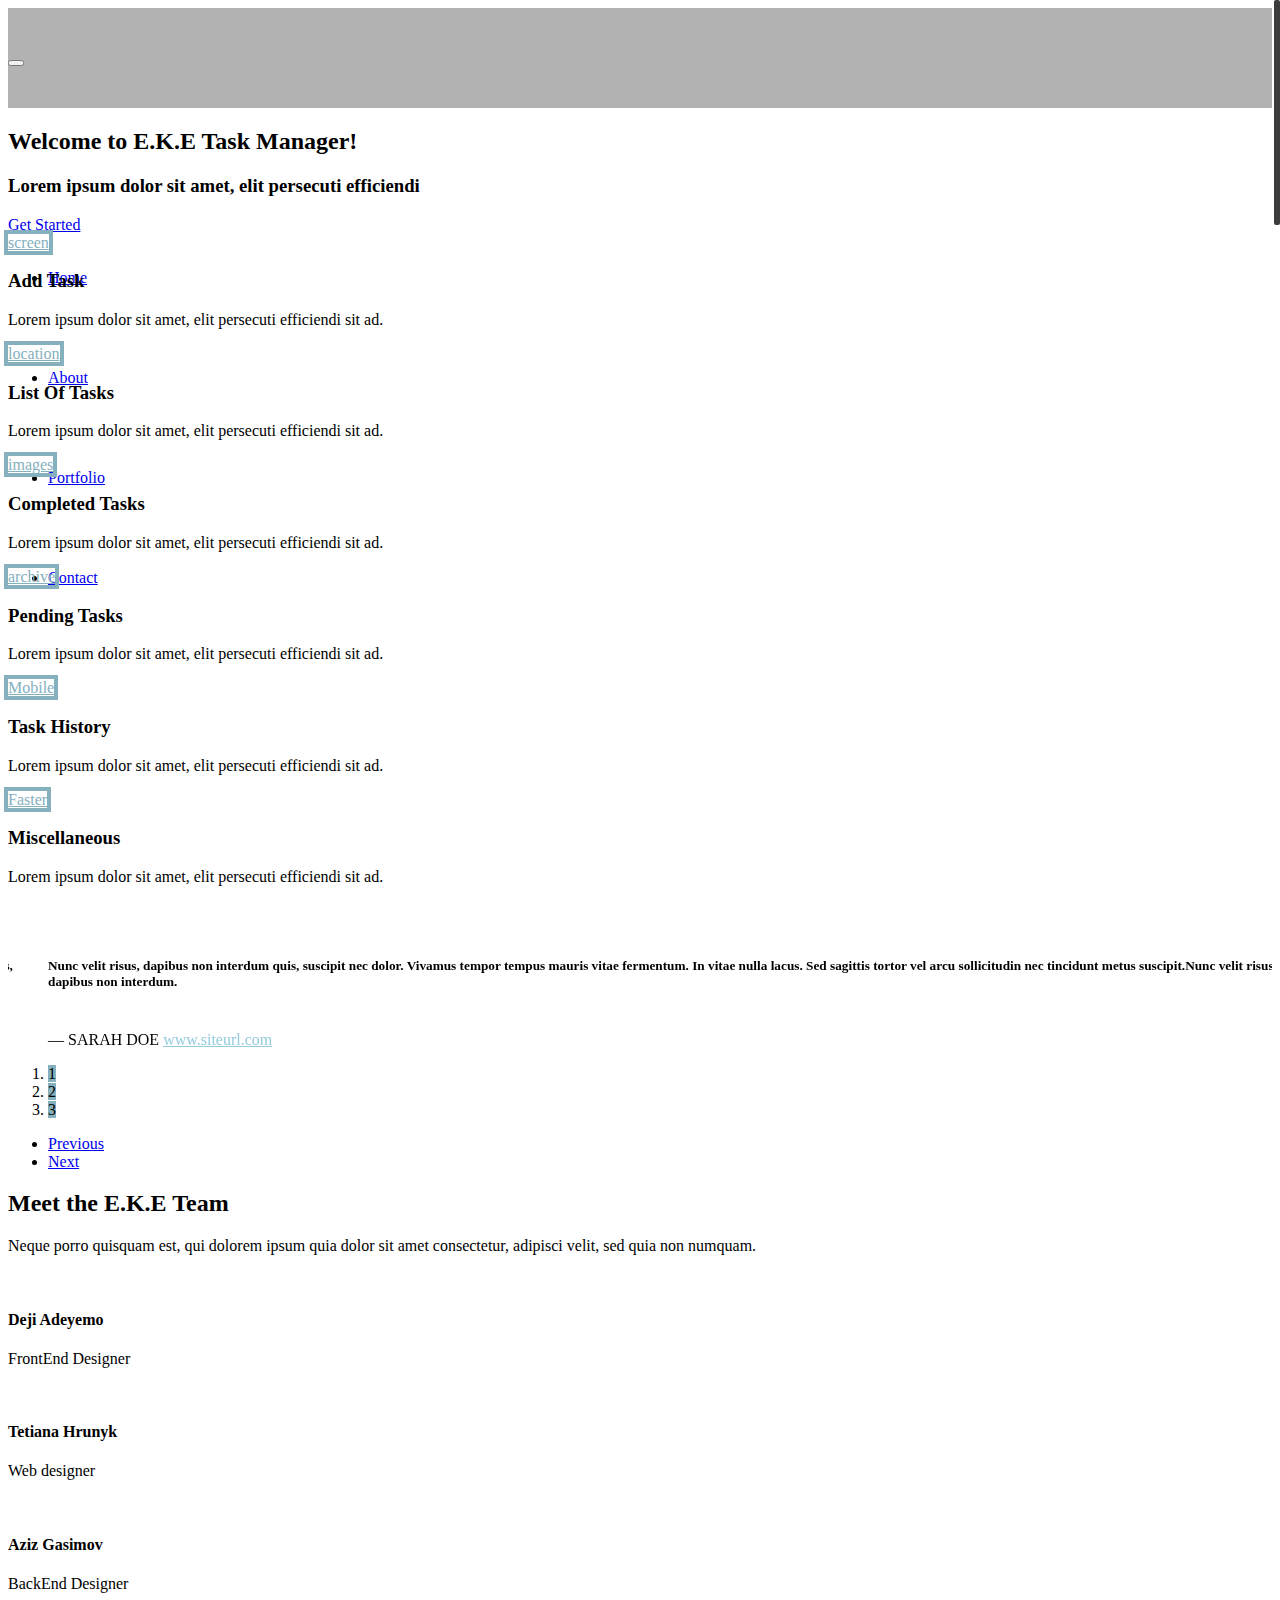
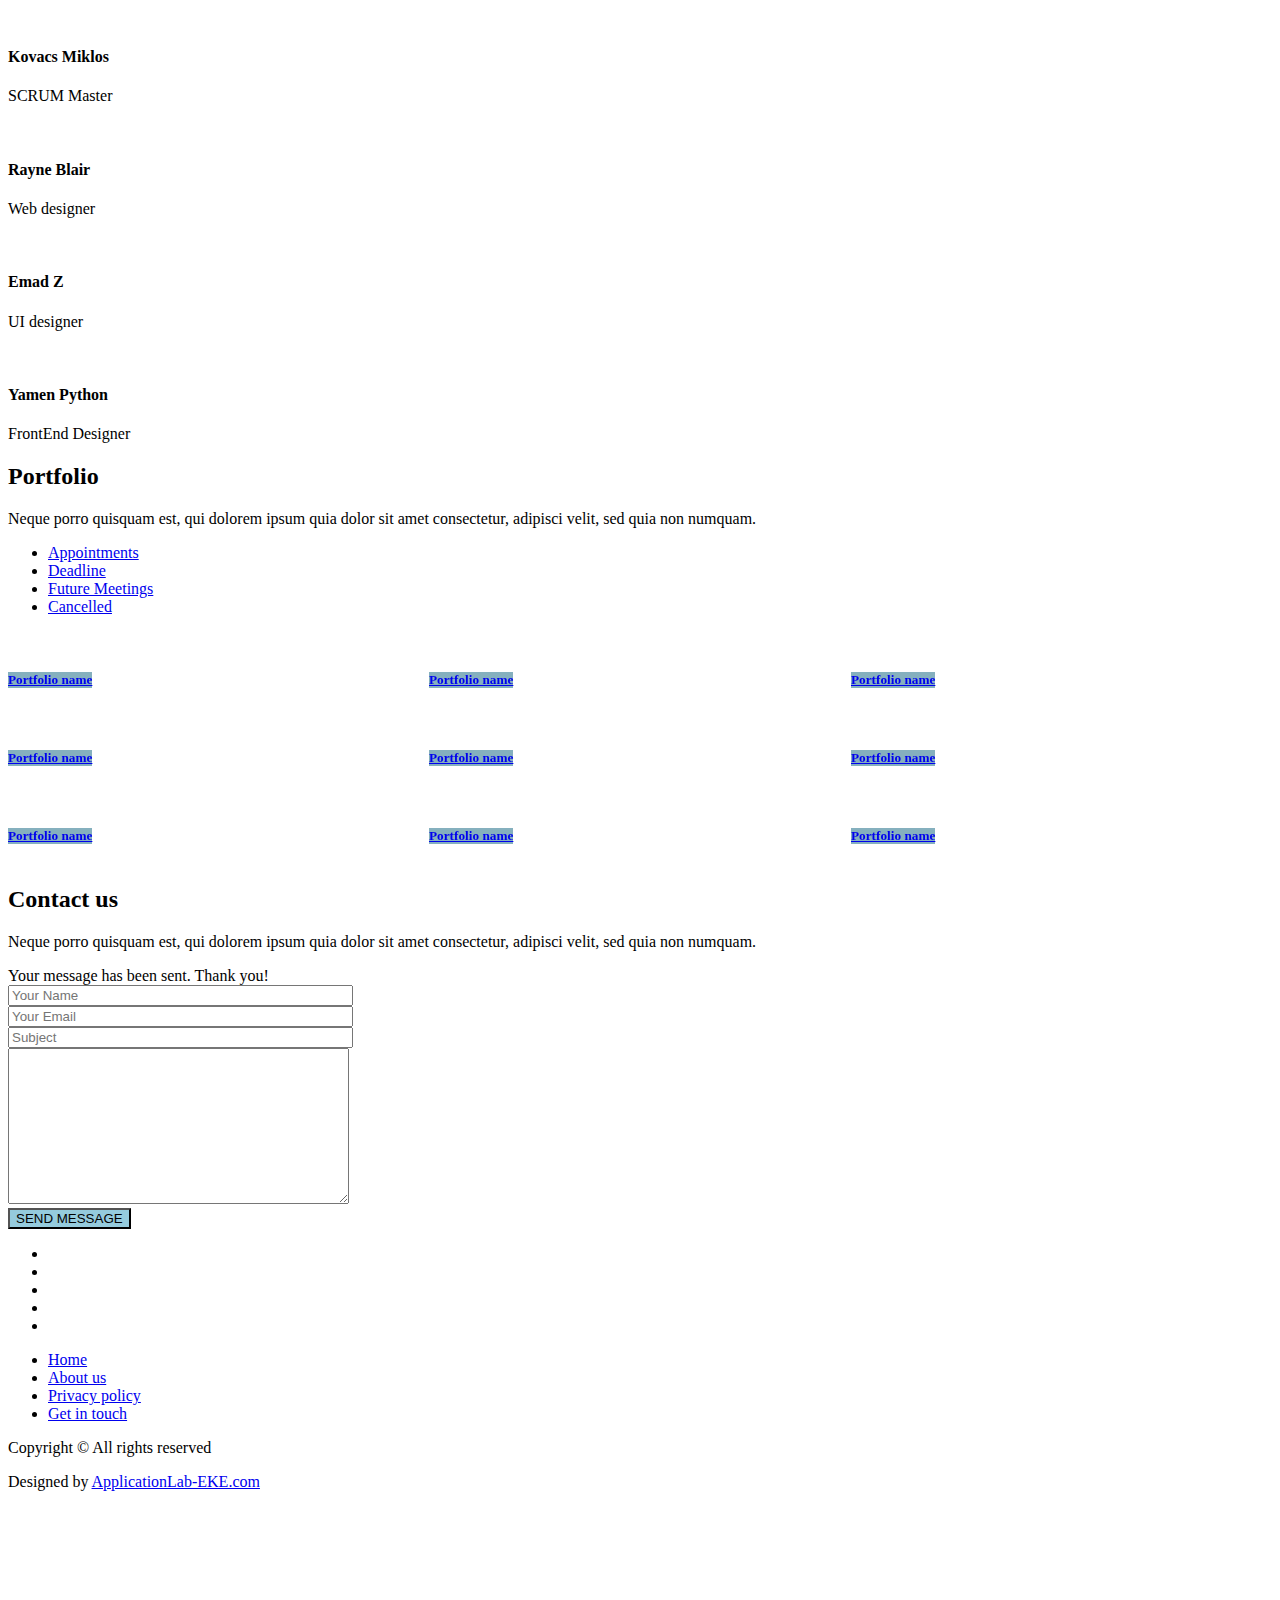
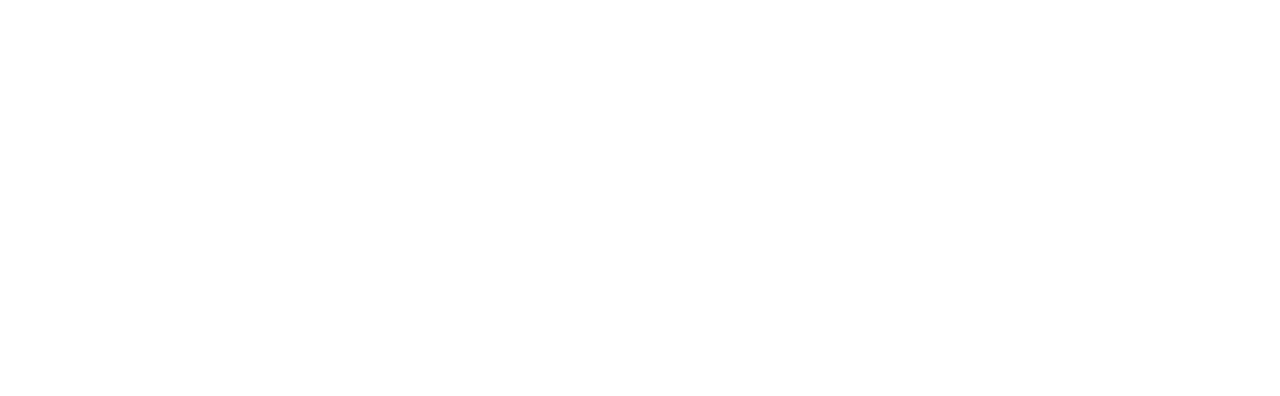
==== index.html @ b07c7c48 "Merge branch 'master' of https://github.com/k-plasma/Eger_2019_1_Ghost_Busters" ====
<!DOCTYPE html>
<html>

<head>
  <!-- BASICS -->
  <meta charset="utf-8">
  <title>EKE - Application Lab Group 2</title>
  <meta name="description" content="">
  <meta name="viewport" content="width=device-width, initial-scale=1.0">
  <link rel="stylesheet" type="text/css" href="js/rs-plugin/css/settings.css" media="screen">
  <link rel="stylesheet" type="text/css" href="css/isotope.css" media="screen">
  <link rel="stylesheet" href="css/flexslider.css" type="text/css">
  <link rel="stylesheet" href="js/fancybox/jquery.fancybox.css" type="text/css" media="screen">
  <link rel="stylesheet" href="css/bootstrap.css">
  <link rel="stylesheet" href="https://fonts.googleapis.com/css?family=Noto+Serif:400,400italic,700|Open+Sans:300,400,600,700">

  <link rel="stylesheet" href="css/style.css">
  <!-- skin -->
  <link rel="stylesheet" href="skin/default.css">
  

</head>

<body>
  <section id="header" class="appear"></section>
  <div class="navbar navbar-fixed-top" role="navigation" data-0="line-height:100px; height:100px; background-color:rgba(0,0,0,0.3);" data-300="line-height:60px; height:60px; background-color:rgba(5, 42, 62, 1);">
    <div class="container">
      <div class="navbar-header">
        <button type="button" class="navbar-toggle" data-toggle="collapse" data-target=".navbar-collapse">
      	  <span class="fa fa-bars color-white"></span>
        </button>
        <div class="navbar-logo">
          <a href="index.html"><img data-0="width:155px;" data-300=" width:120px;" src="img/logo.png" alt=""></a>
        </div>
      </div>
      <div class="navbar-collapse collapse">
        <ul class="nav navbar-nav" data-0="margin-top:20px;" data-300="margin-top:5px;">
          <li class="active"><a href="index.html">Home</a></li>
          <li><a href="#section-about">About</a></li>
          <li><a href="#section-works">Portfolio</a></li>
          <li><a href="#section-contact">Contact</a></li>
        </ul>
      </div>
      <!--/.navbar-collapse -->
    </div>
  </div>

  <section id="intro">
    <div class="intro-content">
      <h2>Welcome to E.K.E Task Manager!</h2>
      <h3>Lorem ipsum dolor sit amet, elit persecuti efficiendi</h3>
      <div>
        <a href="#section-services" class="btn-get-started scrollto">Get Started</a>
      </div>
    </div>
  </section>

  <!-- services -->
  <section id="section-services" class="section pad-bot30 bg-white">
    <div class="container">

      <div class="row mar-bot40">
        <div class="col-lg-4">
          <div class="hi-icon-wrap hi-icon-effect-5 hi-icon-effect-5a mar-top20">
            <div class="float-left mar-right20">
              <a href="#" class="hi-icon hi-icon-screen">screen</a>
            </div>
          </div>
          <h3 class="text-bold">Add Task</h3>
          <p>Lorem ipsum dolor sit amet, elit persecuti efficiendi sit ad.</p>

          <div class="clear"></div>
        </div>

        <div class="col-lg-4">
          <div class="hi-icon-wrap hi-icon-effect-5 hi-icon-effect-5a mar-top20">
            <div class="float-left mar-right20">
              <a href="#" class="hi-icon hi-icon-location">location</a>
            </div>
          </div>
          <h3 class="text-bold">List Of Tasks</h3>
          <p>Lorem ipsum dolor sit amet, elit persecuti efficiendi sit ad.</p>

          <div class="clear"></div>
        </div>

        <div class="col-lg-4">
          <div class="hi-icon-wrap hi-icon-effect-5 hi-icon-effect-5a mar-top20">
            <div class="float-left mar-right20">
              <a href="#" class="hi-icon hi-icon-images">images</a>
            </div>
          </div>
          <h3 class="text-bold">Completed Tasks</h3>
          <p>Lorem ipsum dolor sit amet, elit persecuti efficiendi sit ad.</p>

          <div class="clear"></div>
        </div>

      </div>
      <div class="row">
        <div class="col-lg-4">
          <div class="hi-icon-wrap hi-icon-effect-5 hi-icon-effect-5a mar-top20">
            <div class="float-left mar-right20">
              <a href="#" class="hi-icon hi-icon-archive">archive</a>
            </div>
          </div>
          <h3 class="text-bold">Pending Tasks</h3>
          <p>Lorem ipsum dolor sit amet, elit persecuti efficiendi sit ad.</p>

          <div class="clear"></div>
        </div>

        <div class="col-lg-4">
          <div class="hi-icon-wrap hi-icon-effect-5 hi-icon-effect-5a mar-top20">
            <div class="float-left mar-right20">
              <a href="#" class="hi-icon hi-icon-contract">Mobile</a>
            </div>
          </div>
          <h3 class="text-bold">Task History</h3>
          <p>Lorem ipsum dolor sit amet, elit persecuti efficiendi sit ad.</p>

          <div class="clear"></div>
        </div>

        <div class="col-lg-4">
          <div class="hi-icon-wrap hi-icon-effect-5 hi-icon-effect-5a mar-top20">
            <div class="float-left mar-right20">
              <a href="#" class="hi-icon hi-icon-clock">Faster</a>
            </div>
          </div>
          <h3 class="text-bold">Miscellaneous</h3>
          <p>Lorem ipsum dolor sit amet, elit persecuti efficiendi sit ad.</p>

          <div class="clear"></div>
        </div>

      </div>
    </div>
  </section>

  <!-- spacer section:testimonial -->
  <section id="testimonials" class="section" data-stellar-background-ratio="0.5">
    <div class="container">
      <div class="row">
        <div class="col-lg-12">
          <div class="align-center">
            <div class="flexslider testimonials-slider">
              <ul class="slides">
                <li>
                  <div class="testimonial clearfix">
                    <div class="mar-bot20">
                      <img alt="" src="img/testimonial/testimonial1.png" class="img-circle">
                    </div>
                    <i class="fa fa-quote-left fa-5x"></i>
                    <h5>
												Nunc velit risus, dapibus non interdum quis, suscipit nec dolor. Vivamus tempor tempus mauris vitae fermentum. In vitae nulla lacus. Sed sagittis tortor vel arcu sollicitudin nec tincidunt metus suscipit.Nunc velit risus, dapibus non interdum.
											</h5>
                    <br/>
                    <span class="author">&mdash; SARAH DOE <a href="#">www.siteurl.com</a></span>
                  </div>
                </li>

                <li>
                  <div class="testimonial clearfix">
                    <div class="mar-bot20">
                      <img alt="" src="img/testimonial/testimonial2.png" class="img-circle">
                    </div>
                    <i class="fa fa-quote-left fa-5x"></i>
                    <h5>
												Nunc velit risus, dapibus non interdum quis, suscipit nec dolor. Vivamus tempor tempus mauris vitae fermentum. In vitae nulla lacus. Sed sagittis tortor vel arcu sollicitudin nec tincidunt metus suscipit.Nunc velit risus, dapibus non interdum.
												</h5>
                    <br/>
                    <span class="author">&mdash; NICOLE DOE <a href="#">www.siteurl.com</a></span>
                  </div>
                </li>
                <li>
                  <div class="testimonial clearfix">
                    <div class="mar-bot20">
                      <img alt="" src="img/testimonial/testimonial3.png" class="img-circle">
                    </div>
                    <i class="fa fa-quote-left fa-5x"></i>
                    <h5>
											Nunc velit risus, dapibus non interdum quis, suscipit nec dolor. Vivamus tempor tempus mauris vitae fermentum. In vitae nulla lacus. Sed sagittis tortor vel arcu sollicitudin nec tincidunt metus suscipit.Nunc velit risus, dapibus non interdum.
											</h5>
                    <br/>
                    <span class="author">&mdash; DASON KRUN <a href="#">www.siteurl.com</a></span>
                  </div>
                </li>
              </ul>
            </div>
          </div>
        </div>

      </div>
    </div>
  </section>

  <!-- about -->
  <section id="section-about" class="section appear clearfix">
    <div class="container">

      <div class="row mar-bot40">
        <div class="col-md-offset-3 col-md-6">
          <div class="section-header">
            <h2 class="section-heading animated" data-animation="bounceInUp">Meet the E.K.E Team</h2>
            <p>Neque porro quisquam est, qui dolorem ipsum quia dolor sit amet consectetur, adipisci velit, sed quia non numquam.</p>
          </div>
        </div>
      </div>

      <div class="row align-center mar-bot40">
        <div class="col-md-3">
          <div class="team-member">
            <figure class="member-photo"><img src="img/team/member1.jpg" alt=""></figure>
            <div class="team-detail">
              <h4>Deji Adeyemo</h4>
              <span>FrontEnd Designer</span>
            </div>
          </div>
        </div>
        <div class="col-md-3">
          <div class="team-member">
            <figure class="member-photo"><img src="img/team/member3.jpg" alt=""></figure>
            <div class="team-detail">
              <h4>Tetiana Hrunyk</h4>
              <span>Web designer</span>
            </div>
          </div>
        </div>
        <div class="col-md-3">
          <div class="team-member">
            <figure class="member-photo"><img src="img/team/member4.jpg" alt=""></figure>
            <div class="team-detail">
              <h4>Aziz Gasimov</h4>
              <span>BackEnd Designer</span>
            </div>
          </div>
        </div>
        <div class="col-md-3">
          <div class="team-member">
            <figure class="member-photo"><img src="img/team/member2.jpg" alt=""></figure>
            <div class="team-detail">
              <h4>Kovacs Miklos</h4>
              <span>SCRUM Master</span>
            </div>
          </div>
        </div>
        <div class="col-md-3">
          <div class="team-member">
            <figure class="member-photo"><img src="img/team/member3.jpg" alt=""></figure>
            <div class="team-detail">
              <h4>Rayne Blair</h4>
              <span>Web designer</span>
            </div>
          </div>
        </div>
        <div class="col-md-3">
          <div class="team-member">
            <figure class="member-photo"><img src="img/team/member4.jpg" alt=""></figure>
            <div class="team-detail">
              <h4>Emad Z</h4>
              <span>UI designer</span>
            </div>
          </div>
        </div>
        <div class="col-md-3">
          <div class="team-member">
            <figure class="member-photo"><img src="img/team/member1.jpg" alt=""></figure>
            <div class="team-detail">
              <h4>Yamen Python</h4>
              <span>FrontEnd Designer</span>
            </div>
          </div>
        </div>
      </div>

    </div>
  </section>
  <!-- /about -->

  
  <!-- section works -->
  <section id="section-works" class="section appear clearfix">
    <div class="container">

      <div class="row mar-bot40">
        <div class="col-md-offset-3 col-md-6">
          <div class="section-header">
            <h2 class="section-heading animated" data-animation="bounceInUp">Portfolio</h2>
            <p>Neque porro quisquam est, qui dolorem ipsum quia dolor sit amet consectetur, adipisci velit, sed quia non numquam.</p>
          </div>
        </div>
      </div>

      <div class="row">
        <nav id="filter" class="col-md-12 text-center">
          <ul>
            <li><a href="#" class="current btn btn-small" data-filter="*">Appointments</a></li>
            <li><a href="#" class="btn btn-small" data-filter=".webdesign">Deadline</a></li>
            <li><a href="#" class="btn btn-small" data-filter=".photography">Future Meetings</a></li>
            <li><a href="#" class="btn btn-small" data-filter=".print">Cancelled</a></li>
          </ul>
        </nav>
        <div class="col-md-12">
          <div class="row">
            <div class="portfolio-items isotopeWrapper clearfix" id="3">

              <article class="col-md-4 isotopeItem webdesign">
                <div class="portfolio-item">
                  <img src="img/portfolio/img1.jpg" alt="">
                  <div class="portfolio-desc align-center">
                    <div class="folio-info">
                      <h5><a href="#">Portfolio name</a></h5>
                      <a href="img/portfolio/img1.jpg" class="fancybox"><i class="fa fa-plus fa-2x"></i></a>
                    </div>
                  </div>
                </div>
              </article>

              <article class="col-md-4 isotopeItem photography">
                <div class="portfolio-item">
                  <img src="img/portfolio/img2.jpg" alt="">
                  <div class="portfolio-desc align-center">
                    <div class="folio-info">
                      <h5><a href="#">Portfolio name</a></h5>
                      <a href="img/portfolio/img2.jpg" class="fancybox"><i class="fa fa-plus fa-2x"></i></a>
                    </div>
                  </div>
                </div>
              </article>


              <article class="col-md-4 isotopeItem photography">
                <div class="portfolio-item">
                  <img src="img/portfolio/img3.jpg" alt="">
                  <div class="portfolio-desc align-center">
                    <div class="folio-info">
                      <h5><a href="#">Portfolio name</a></h5>
                      <a href="img/portfolio/img3.jpg" class="fancybox"><i class="fa fa-plus fa-2x"></i></a>
                    </div>
                  </div>
                </div>
              </article>

              <article class="col-md-4 isotopeItem print">
                <div class="portfolio-item">
                  <img src="img/portfolio/img4.jpg" alt="">
                  <div class="portfolio-desc align-center">
                    <div class="folio-info">
                      <h5><a href="#">Portfolio name</a></h5>
                      <a href="img/portfolio/img4.jpg" class="fancybox"><i class="fa fa-plus fa-2x"></i></a>
                    </div>
                  </div>
                </div>
              </article>

              <article class="col-md-4 isotopeItem photography">
                <div class="portfolio-item">
                  <img src="img/portfolio/img5.jpg" alt="">
                  <div class="portfolio-desc align-center">
                    <div class="folio-info">
                      <h5><a href="#">Portfolio name</a></h5>
                      <a href="img/portfolio/img5.jpg" class="fancybox"><i class="fa fa-plus fa-2x"></i></a>
                    </div>
                  </div>
                </div>
              </article>

              <article class="col-md-4 isotopeItem webdesign">
                <div class="portfolio-item">
                  <img src="img/portfolio/img6.jpg" alt="">
                  <div class="portfolio-desc align-center">
                    <div class="folio-info">
                      <h5><a href="#">Portfolio name</a></h5>
                      <a href="img/portfolio/img6.jpg" class="fancybox"><i class="fa fa-plus fa-2x"></i></a>
                    </div>
                  </div>
                </div>
              </article>

              <article class="col-md-4 isotopeItem print">
                <div class="portfolio-item">
                  <img src="img/portfolio/img7.jpg" alt="">
                  <div class="portfolio-desc align-center">
                    <div class="folio-info">
                      <h5><a href="#">Portfolio name</a></h5>
                      <a href="img/portfolio/img7.jpg" class="fancybox"><i class="fa fa-plus fa-2x"></i></a>
                    </div>
                  </div>
                </div>
              </article>

              <article class="col-md-4 isotopeItem photography">
                <div class="portfolio-item">
                  <img src="img/portfolio/img8.jpg" alt="">
                  <div class="portfolio-desc align-center">
                    <div class="folio-info">
                      <h5><a href="#">Portfolio name</a></h5>
                      <a href="img/portfolio/img8.jpg" class="fancybox"><i class="fa fa-plus fa-2x"></i></a>
                    </div>
                  </div>
                </div>
              </article>

              <article class="col-md-4 isotopeItem print">
                <div class="portfolio-item">
                  <img src="img/portfolio/img9.jpg" alt="">
                  <div class="portfolio-desc align-center">
                    <div class="folio-info">
                      <h5><a href="#">Portfolio name</a></h5>
                      <a href="img/portfolio/img9.jpg" class="fancybox"><i class="fa fa-plus fa-2x"></i></a>
                    </div>
                  </div>
                </div>
              </article>
            </div>
          </div>
        </div>
      </div>

    </div>
  

  

  <!-- contact -->
  <section id="section-contact" class="section appear clearfix">
    <div class="container">

      <div class="row mar-bot40">
        <div class="col-md-offset-3 col-md-6">
          <div class="section-header">
            <h2 class="section-heading animated" data-animation="bounceInUp">Contact us</h2>
            <p>Neque porro quisquam est, qui dolorem ipsum quia dolor sit amet consectetur, adipisci velit, sed quia non numquam.</p>
          </div>
        </div>
      </div>
      <div class="row">
        <div class="col-md-8 col-md-offset-2">
          <div class="cform" id="contact-form">
            <div id="sendmessage">Your message has been sent. Thank you!</div>
            <div id="errormessage"></div>
            <form action="" method="post" class="contactForm">

              <div class="field your-name form-group">
                <input type="text" name="name" placeholder="Your Name" class="cform-text" size="40" data-rule="minlen:4" data-msg="Please enter at least 4 chars">
                <div class="validation"></div>
              </div>
              <div class="field your-email form-group">
                <input type="text" name="email" placeholder="Your Email" class="cform-text" size="40" data-rule="email" data-msg="Please enter a valid email">
                <div class="validation"></div>
              </div>
              <div class="field subject form-group">
                <input type="text" name="subject" placeholder="Subject" class="cform-text" size="40" data-rule="minlen:4" data-msg="Please enter at least 8 chars of subject">
                <div class="validation"></div>
              </div>

              <div class="field message form-group">
                <textarea name="message" class="cform-textarea" cols="40" rows="10" data-rule="required" data-msg="Please write something for us"></textarea>
                <div class="validation"></div>
              </div>

              <div class="send-btn">
                <input type="submit" value="SEND MESSAGE" class="btn btn-theme">
              </div>

            </form>
          </div>
        </div>
        <!-- ./span12 -->
      </div>

    </div>
  </section>

  <section id="footer" class="section footer">
    <div class="container">
      <div class="row animated opacity mar-bot20" data-andown="fadeIn" data-animation="animation">
        <div class="col-sm-12 align-center">
          <ul class="social-network social-circle">
            <li><a href="#" class="icoRss" title="Rss"><i class="fa fa-rss"></i></a></li>
            <li><a href="#" class="icoFacebook" title="Facebook"><i class="fa fa-facebook"></i></a></li>
            <li><a href="#" class="icoTwitter" title="Twitter"><i class="fa fa-twitter"></i></a></li>
            <li><a href="#" class="icoGoogle" title="Google +"><i class="fa fa-google-plus"></i></a></li>
            <li><a href="#" class="icoLinkedin" title="Linkedin"><i class="fa fa-linkedin"></i></a></li>
          </ul>
        </div>
      </div>
      <div class="row align-center mar-bot20">
        <ul class="footer-menu">
          <li><a href="#">Home</a></li>
          <li><a href="#">About us</a></li>
          <li><a href="#">Privacy policy</a></li>
          <li><a href="#">Get in touch</a></li>
        </ul>
      </div>
      <div class="row align-center copyright">
        <div class="col-sm-12">
          <p>Copyright &copy; All rights reserved</p>
        </div>
      </div>
      <div class="credits">
        
        Designed by <a href="https://uni-eszterhazy.hu/">ApplicationLab-EKE.com</a>
      </div>
    </div>

  </section>
  <a href="#header" class="scrollup"><i class="fa fa-chevron-up"></i></a>

  <!-- Javascript Library Files -->
  <script src="js/modernizr-2.6.2-respond-1.1.0.min.js"></script>
  <script src="js/jquery.js"></script>
  <script src="js/jquery.easing.1.3.js"></script>
  <script src="js/bootstrap.min.js"></script>
  <script src="js/jquery.isotope.min.js"></script>
  <script src="js/jquery.nicescroll.min.js"></script>
  <script src="js/fancybox/jquery.fancybox.pack.js"></script>
  <script src="js/skrollr.min.js"></script>
  <script src="js/jquery.scrollTo.min.js"></script>
  <script src="js/jquery.localScroll.min.js"></script>
  <script src="js/stellar.js"></script>
  <script src="js/jquery.appear.js"></script>
  <script src="js/jquery.flexslider-min.js"></script>

  <!-- Contact Form JavaScript File -->
  <script src="contactform/contactform.js"></script>

  <!-- Template Main Javascript File -->
  <script src="js/main.js"></script>

</body>

</html>
---- skin/default.css ----
/*
#1 = 85b0be
#2 = 95cbdd
*/

a:hover {
	color: #95cbdd;
}

/* menu */
.nav>li>a:hover {
	color: #95cbdd;
}

.navbar .navbar-nav > .active > a {
	color: #95cbdd;
	border-bottom: 4px solid #85b0be;
}

/* flexslider */
.flex-control-paging li a {
	background: #85b0be;
}


.testimonial span.author a {
	color: #95cbdd;
}

/* --- icon box hover --- */
.hi-icon-effect-5 .hi-icon {
	color: #85b0be;
	box-shadow: 0 0 0 4px #85b0be;
}
.no-touch .hi-icon-effect-5 .hi-icon:hover {
	background: #85b0be;
	box-shadow: 0 0 0 8px  #95cbdd;
}


/* portfolio */
.portfolio-item .portfolio-desc {
	background: #85b0be;
}

/* btn */
.btn-theme {
  background: #95cbdd;
}
.btn-theme:hover,.btn-theme:focus,.btn-theme:active{
  background: #85b0be;
}
.btn-cta,.btn-cta.btn-lg {
  background: #85b0be;
  border-color: #95cbdd;
}

.btn-cta:focus,.btn-cta:active{
   border-color: #85b0be;
}

/* footer */
.social-circle li a {
	background:#85b0be;
}

a.scrollup{
	background:#85b0be;
}
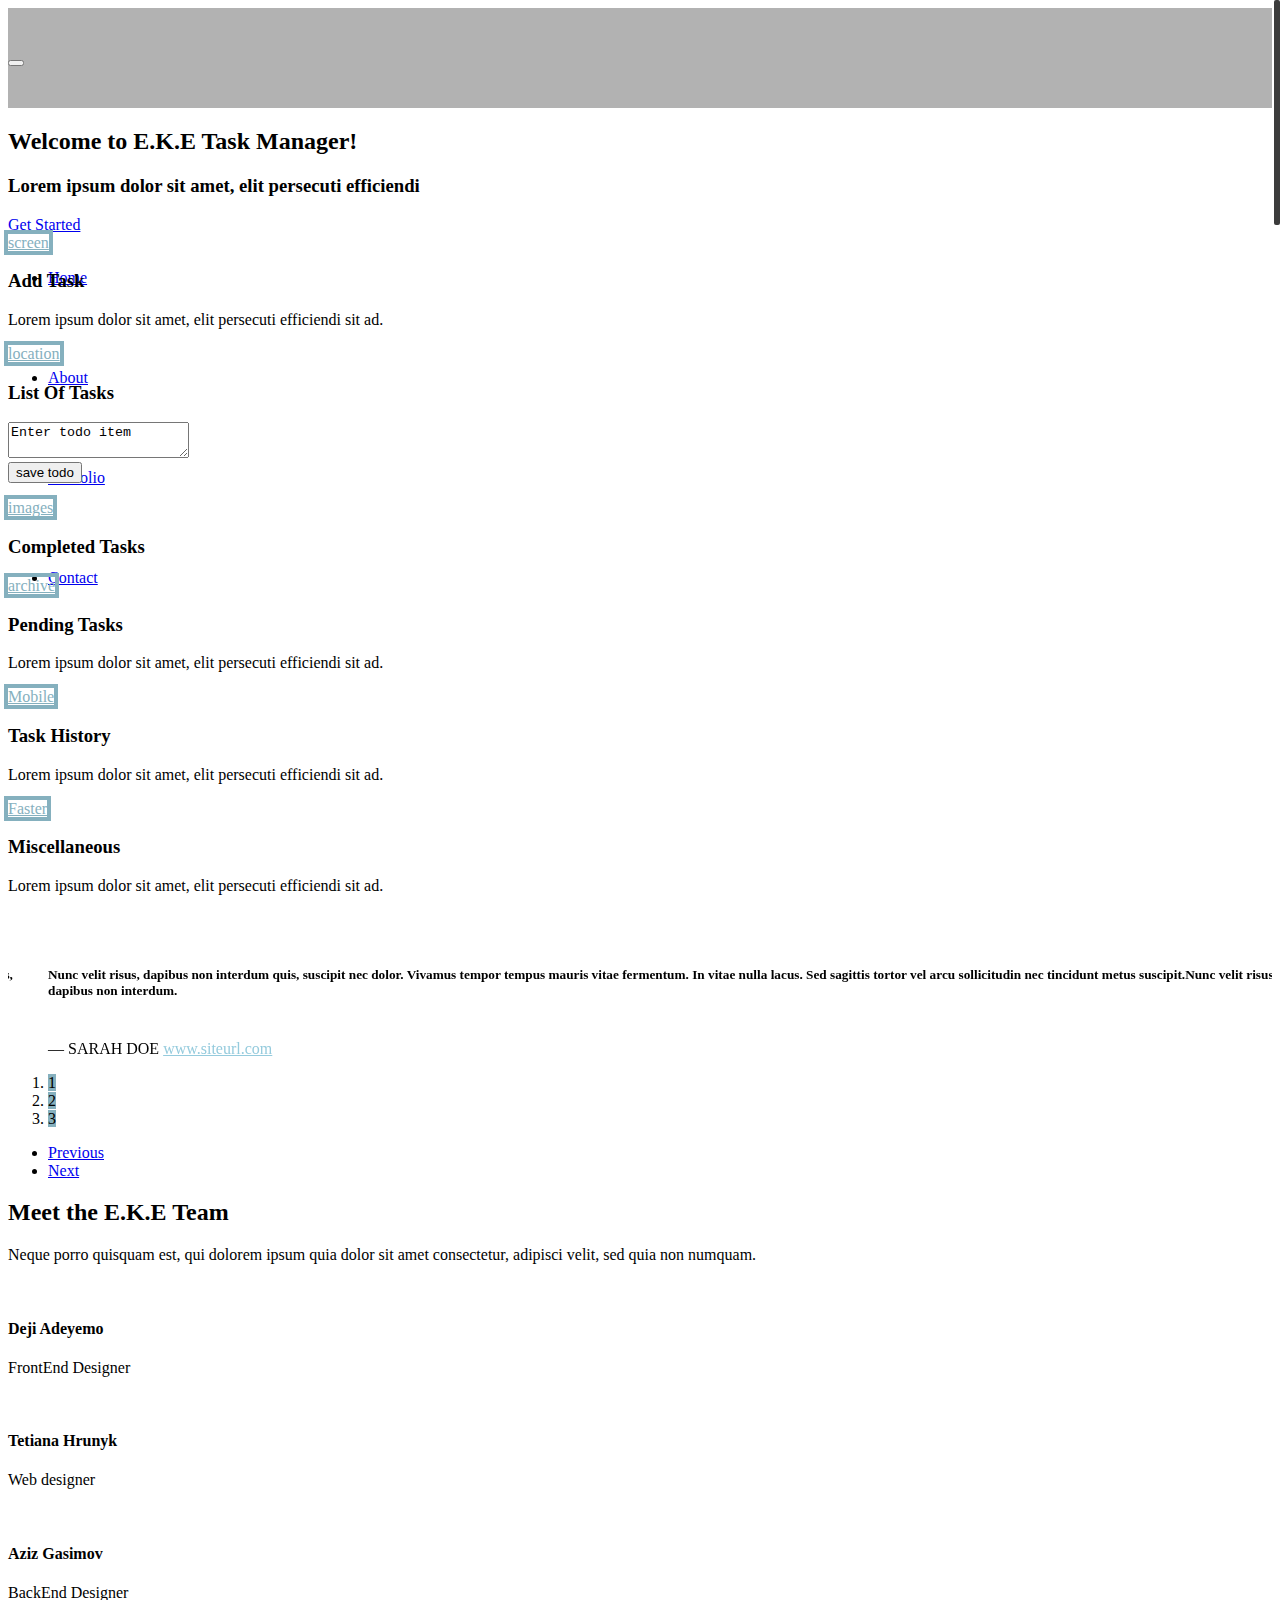
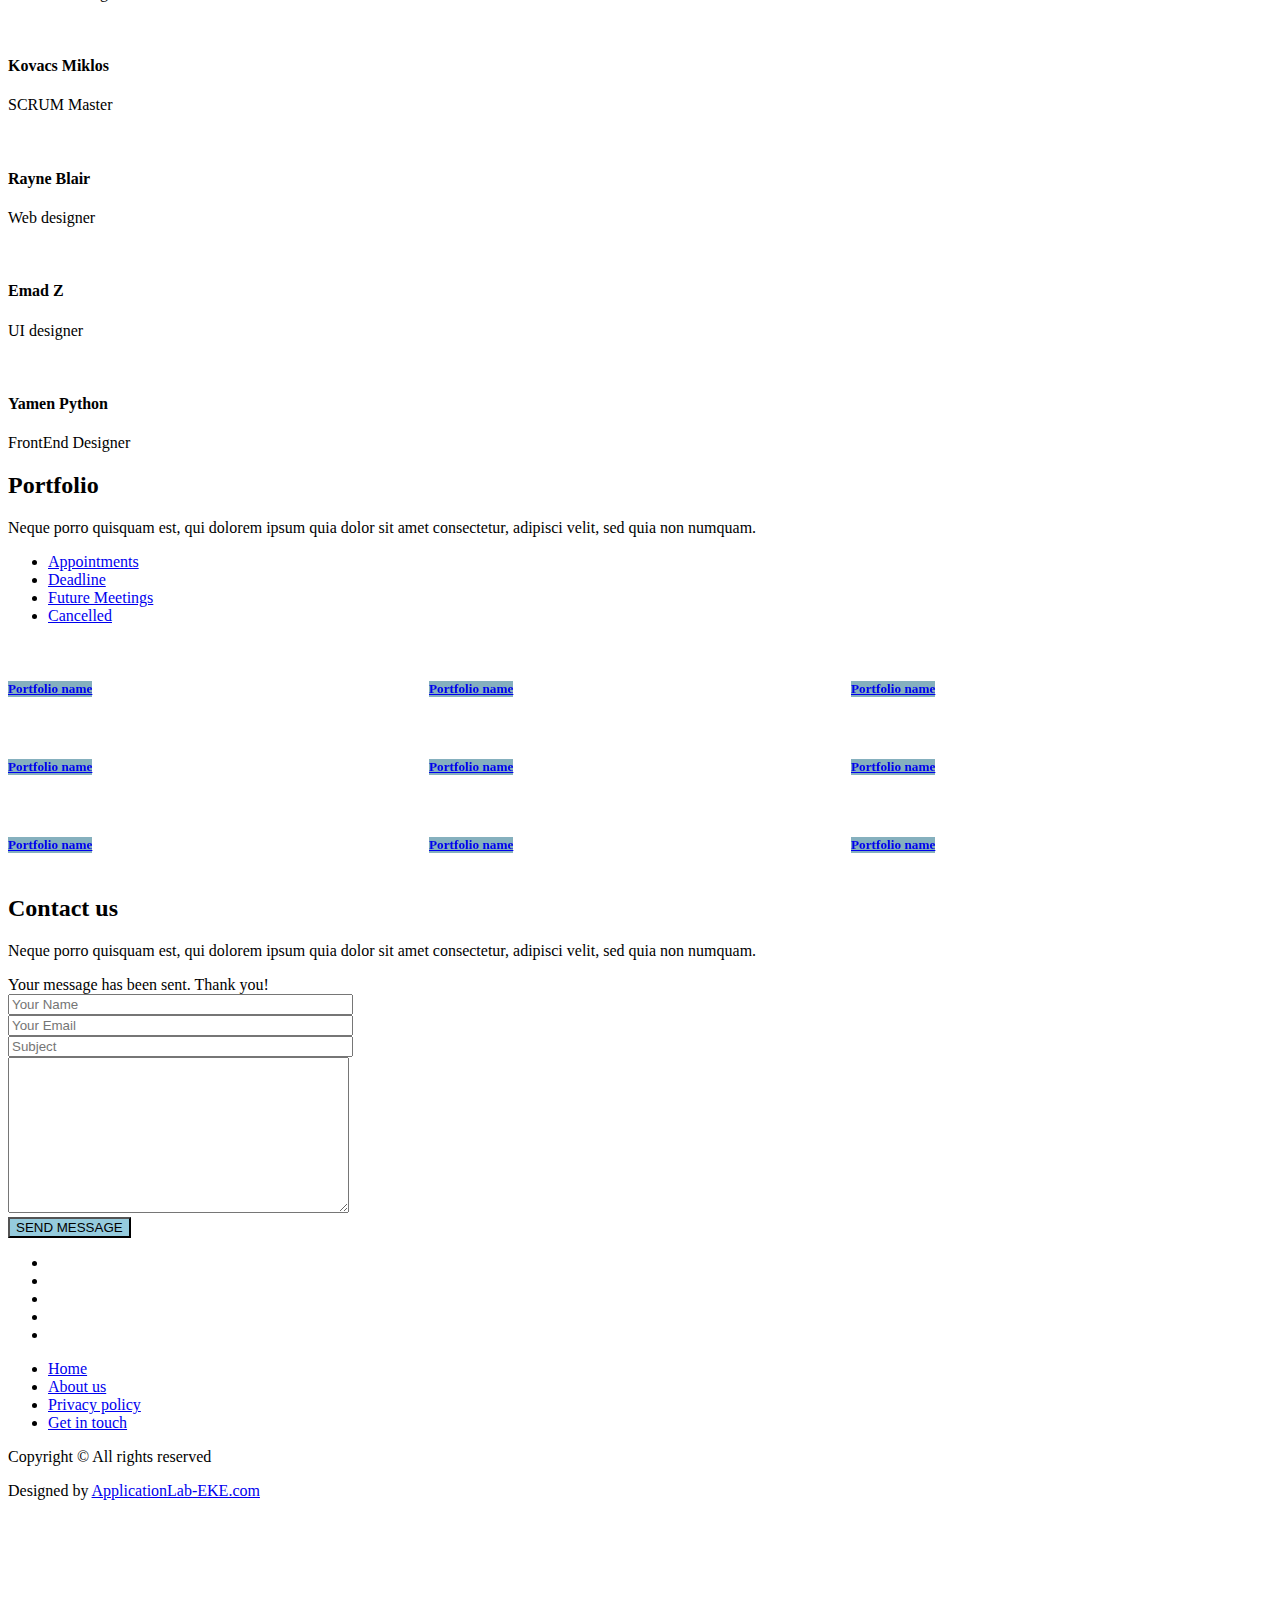
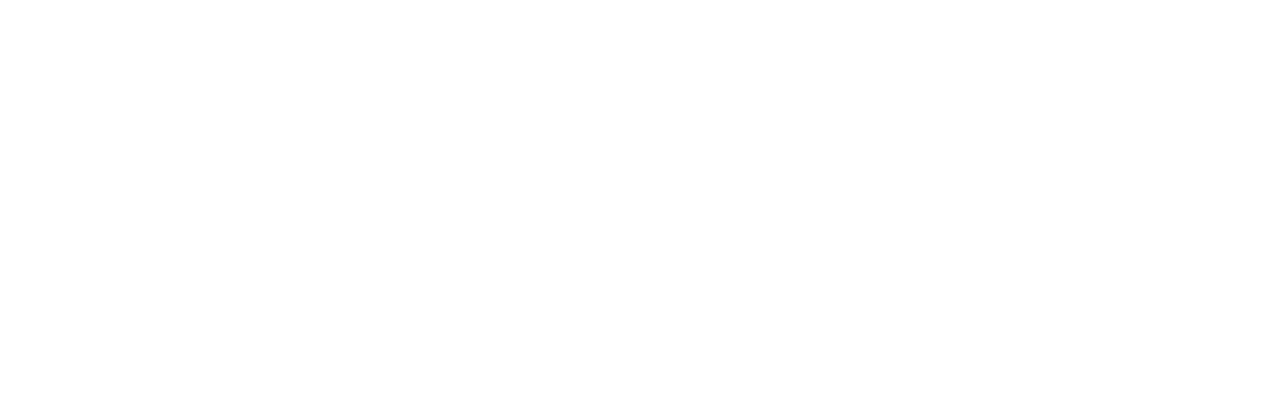
==== commit 34f026ab: "add to task list" ====
--- a/index.html
+++ b/index.html
@@ -79,8 +79,23 @@
             </div>
           </div>
           <h3 class="text-bold">List Of Tasks</h3>
-          <p>Lorem ipsum dolor sit amet, elit persecuti efficiendi sit ad.</p>
-
+          <div class="todo-form">
+            <textarea v-model="todotext" form="todoForm">Enter todo item</textarea>
+            <br>
+            <button v-on:click="addToList">save todo</button>
+        </div>
+        <div class="todo-list">
+            <ol>
+                <div class= "todo"></div> <!-- :class="{ 'done': todo.read }" -->
+                    <todo-item
+                        v-for="item in todoList"
+                        v-bind:todo="item"
+                        :class="{ 'done': item.done }"
+                    ></todo-item>
+                </div>
+                
+            </ol>
+        </div>
           <div class="clear"></div>
         </div>
 
@@ -91,8 +106,18 @@
             </div>
           </div>
           <h3 class="text-bold">Completed Tasks</h3>
-          <p>Lorem ipsum dolor sit amet, elit persecuti efficiendi sit ad.</p>
-
+        <div class="todo-list">
+            <ol>
+                <div class= "todo"></div> <!-- :class="{ 'done': todo.read }" -->
+                    <todo-item
+                        v-for="item in todoList"
+                        v-bind:todo="item"
+                        :class="{ 'done': item.done }"
+                    ></todo-item>
+                </div>
+                
+            </ol>
+        </div>
           <div class="clear"></div>
         </div>
 
